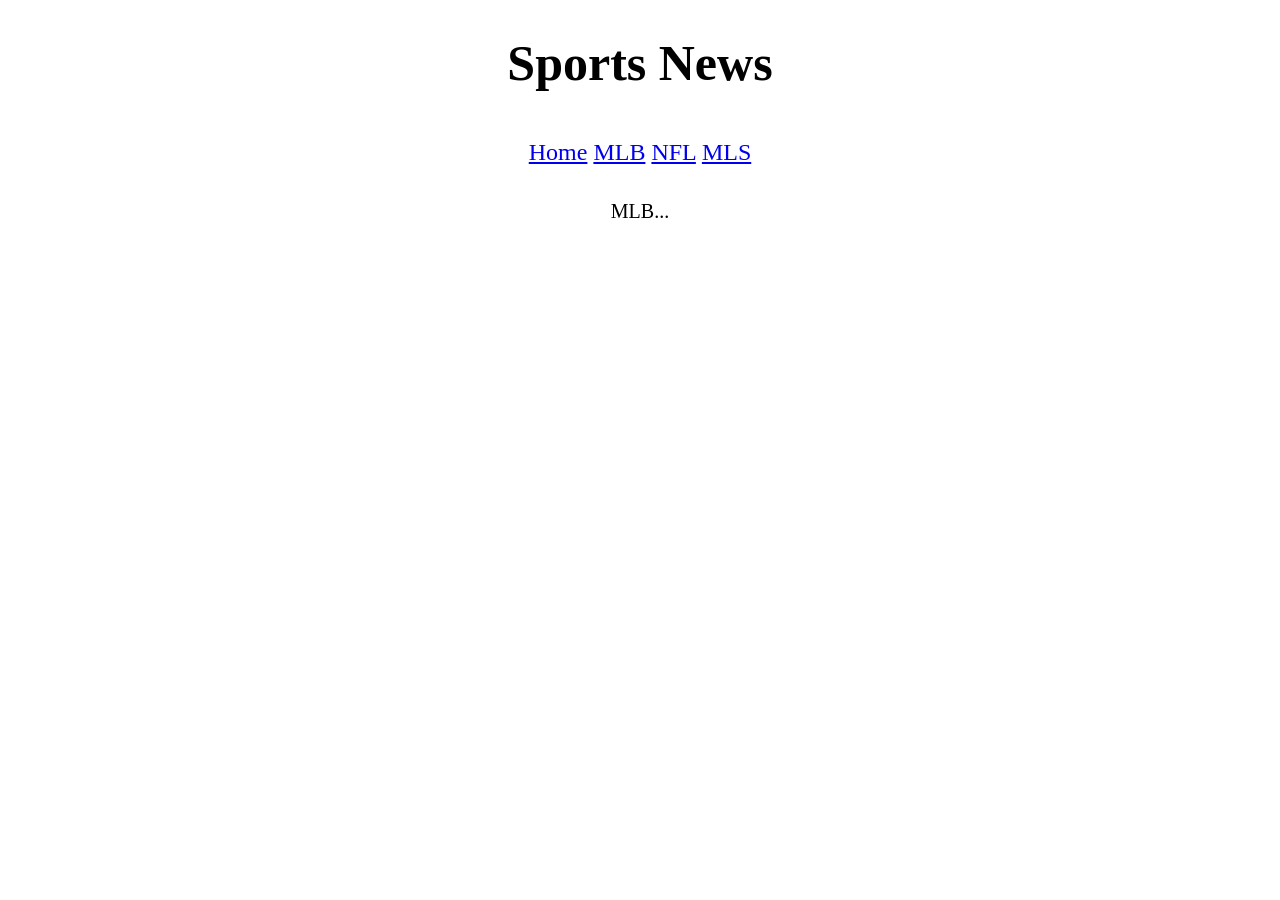
==== src/main/resources/templates/mlb.html @ d1768dc0 "Merge e65b8b045b101eb9ead542768d48465e3740d90d into 55cd0180ebd8c6325936944e6e81d3b8566ff07f" ====
<!DOCTYPE html>
<html lang="en">
<head>
    <meta charset="UTF-8">
    <link rel="stylesheet" href="style.css">
    <title>MLB</title>
</head>
<body>
    <h1>Sports News</h1>
    <div class="header-sport">
        <a href="index.html">Home</a>
        <a href="mlb.html">MLB</a>
        <a href="nfl.html">NFL</a>
        <a href="mls.html">MLS</a>
    </div>
    <p>MLB...</p>
</body>
</html>
---- src/main/resources/templates/style.css ----
h1{
text-align: center;
font-size: 50px;
}
.header-sport{
font-size:24px;
list-style-type: none;
margin: 0;
padding: 0;
overflow: hidden;
background-color: white;
display: block;
color: white;
text-align: center;
padding: 14px 16px;
text-decoration: none;
float: center;
}

.header-sport:hover {
  background-color: white;
}

img{
display: block;
margin-left: auto;
margin-right: auto;
width: 50%;
}

p{
text-align: center;
font-size: 20px;
}
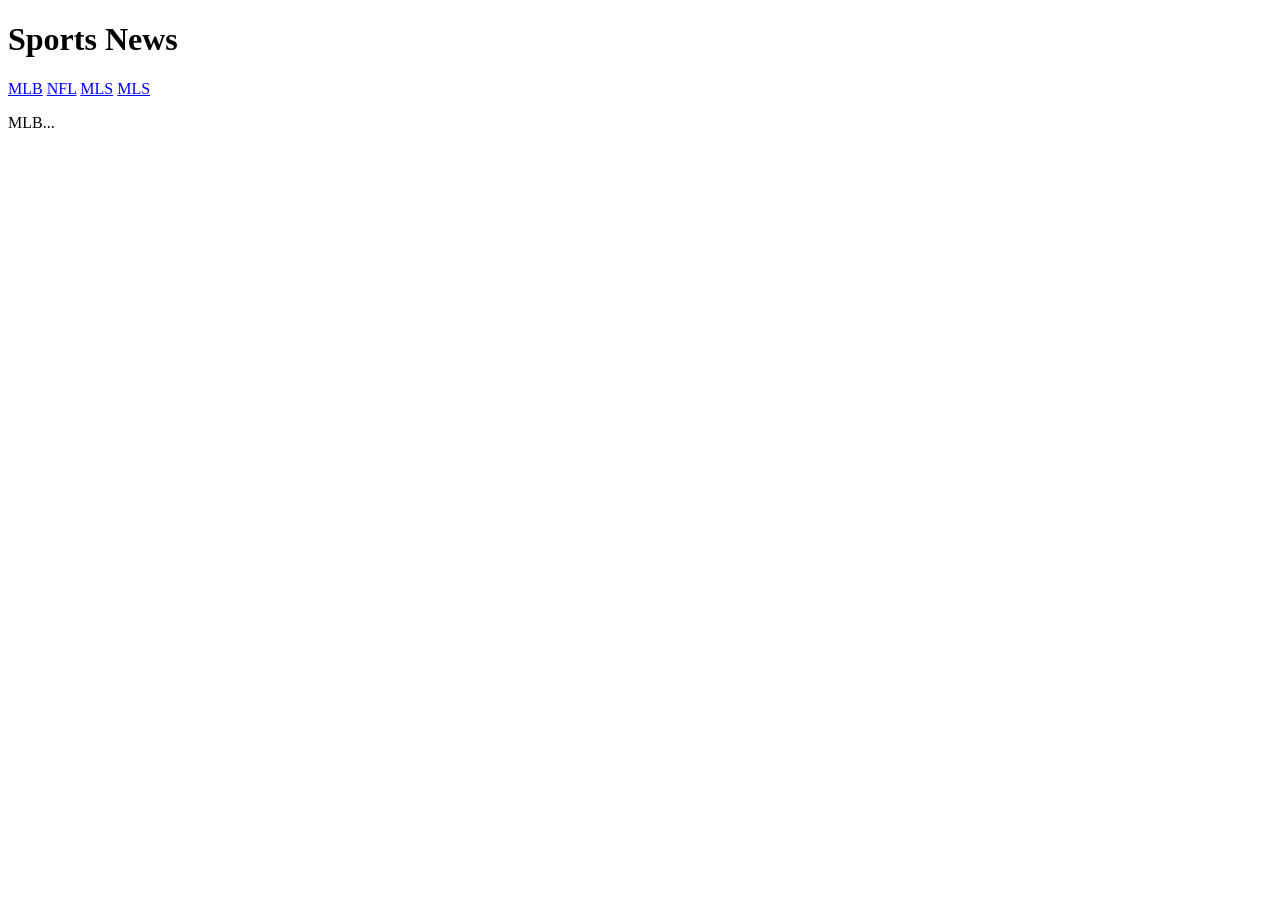
==== commit 4b26c443: "Merge 88da0cdebc9566ae6ce8830a2032a6e7cb865ac8 into 55cd0180ebd8c6325936944e6e81d3b8566ff07f" ====
--- a/src/main/resources/templates/mlb.html
+++ b/src/main/resources/templates/mlb.html
@@ -2,17 +2,16 @@
 <html lang="en">
 <head>
     <meta charset="UTF-8">
-    <link rel="stylesheet" href="style.css">
     <title>MLB</title>
 </head>
 <body>
     <h1>Sports News</h1>
-    <div class="header-sport">
-        <a href="index.html">Home</a>
-        <a href="mlb.html">MLB</a>
-        <a href="nfl.html">NFL</a>
-        <a href="mls.html">MLS</a>
-    </div>
+        <div class="header-sport">
+            <a href="mlb.html">MLB</a>
+            <a href="nfl.html">NFL</a>
+            <a href="mls.html">MLS</a>
+            <a href="index.html">MLS</a>
+        </div>
     <p>MLB...</p>
 </body>
 </html>
